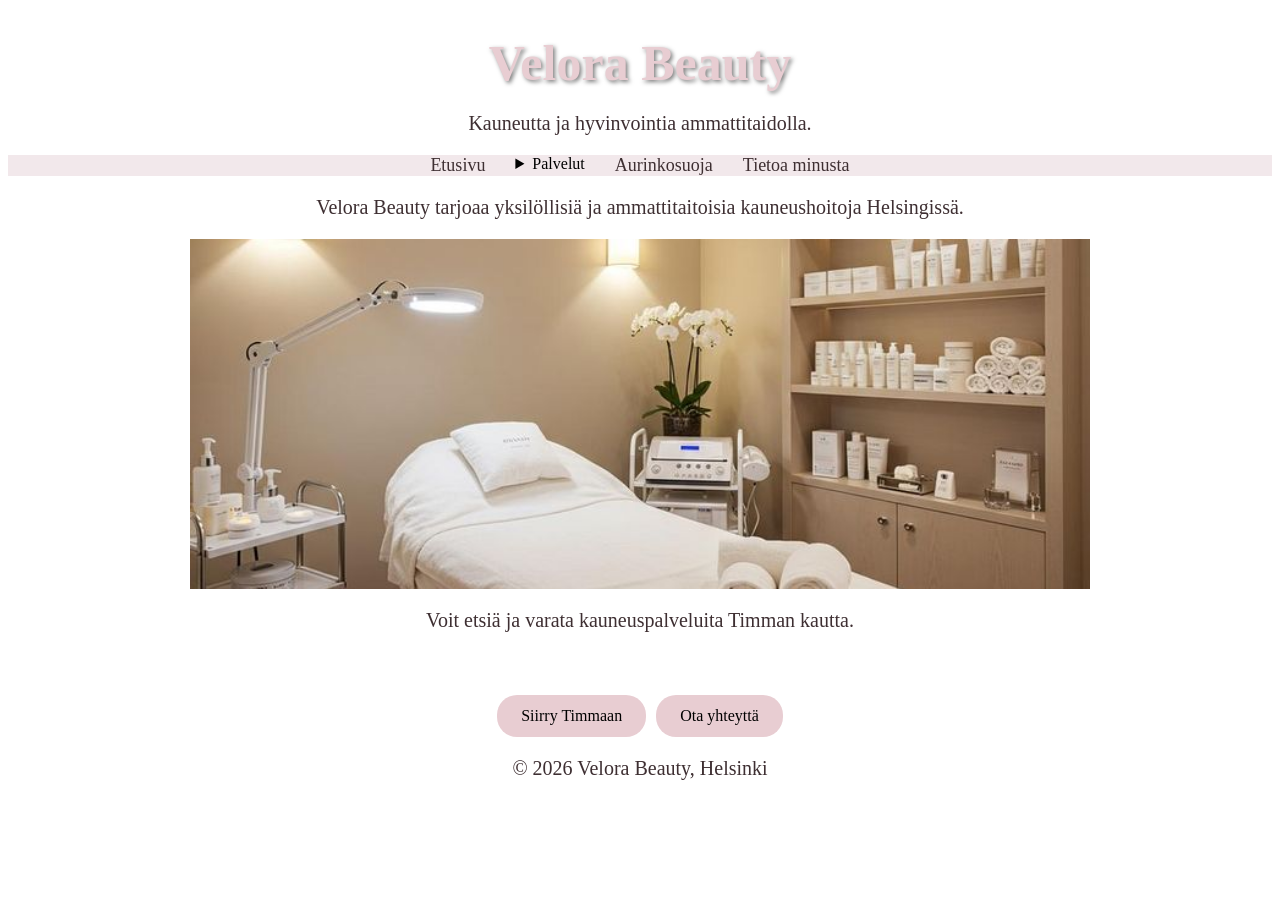
==== index.html @ 3042ae6d "Add files via upload" ====
<!DOCTYPE html>
<html lang="fi">
<head>
    <meta charset="UTF-8">
    <meta name="viewport" content="width=device-width, initial-scale=1.0">
    <link rel="stylesheet" href="style.css">
    <title>Velora Beauty</title>
</head>
<body>
<header>
    <h1>Velora Beauty</h1>
    <p>Kauneutta ja hyvinvointia ammattitaidolla.</p>
</header>
<nav>
    <a href="index.html">Etusivu</a>
    <details class="dropdown"><summary>Palvelut</summary>
        <ul>
 <li><label><input type="checkbox"> Kasvohoidot</label></li>
    <li><label><input type="checkbox"> Biorevitalisaatio</label></li>
    <li><label><input type="checkbox"> Botuliinihoidot</label></li>
    <li><label><input type="checkbox"> Huulten muotoilu</label></li>
    <li><label><input type="checkbox"> HIFU-hoidot</label></li>
        </ul>
        <button id="cart-button">Lisää ostoskoriin</button>
        </details> 
        <a href="spf.html">Aurinkosuoja</a> 
    <a href="about.html">Tietoa minusta</a>
</nav>
<main>
    <section>
        <p>Velora Beauty tarjoaa yksilöllisiä ja ammattitaitoisia kauneushoitoja Helsingissä.</p>
        <img src="images/velora-beauty.jpg" alt="Velora Beauty -kauneushoitolan kuva" width="600">
        
    </section>
    <section>
    <p>Voit etsiä ja varata kauneuspalveluita Timman kautta.</p>
    <div class="buttons-container">
        <a class="booking-button" href="https://www.timma.fi/" target="_blank">Siirry Timmaan</a>
        <a class="contact-button" href="https://mail.google.com/mail/?view=cm&fs=1&to=hannak16011991@gmail.com" target="_blank">Ota yhteyttä</a>
    </div>
</section>
</main>
<footer>
    <p>© 2026 Velora Beauty, Helsinki</p>
</footer>
<script src="main.js"></script>
</body>
</html>
---- style.css ----
.booking-button {
    background-color: rgb(232, 205, 210);
    border-radius: 20px;
    font-family: georgia;
    color: black;
    display: inline-block;
    padding: 12px 24px;
    text-decoration: none;

}
.contact-button {
    background-color: rgb(232, 205, 210);
    border-radius: 20px;
    font-family: georgia;
    color: black;
    display: inline-block;
    padding: 12px 24px;
    text-decoration: none;
}
.booking-button:hover, .contact-button:hover {
    background-color: rgb(62, 47, 50);
    color: white;
}
img {
    display: block;
    margin: 10px  auto;
    width: 80%;
    max-width: 900px;
    height: 350px;
    object-fit: cover;
}
h1{font-family: georgia;
    text-align: center;
    color: rgb(232, 205, 210);
font-size: 50px;
text-shadow: 2px 2px 4px rgba(0, 0, 0, 0.5);
margin-bottom: 5px;
}
p{
    font-family: georgia;
    text-align: center;
    color: rgb(62, 47, 50);
    font-size: 20px;
}
nav a{
    font-family: georgia;
    text-decoration: none;
    color: rgb(62, 47, 50);
    font-size: 18px;
    
}
#cart-button {
    border-radius: 20px;
}
nav{
    display:flex;
    justify-content: center;
    gap: 30px;
    margin-bottom: 20px;
    background-color: rgb(242, 232, 235 );
}
.buttons-container{
    display: flex;
    justify-content: center;
    gap: 10px;
    margin-top: 5%;
}
@media (max-width: 600px){ 
    .buttons-container {
        flex-direction: column;
        align-items: center;
    }
    img{
        width: 100%;
        height: auto;}
    h1{font-size: 36px;
    }
    }   
    .products {
    display: grid;
    grid-template-columns: repeat(2, 1fr);
    gap: 20px;
    max-width: 1200px;
    margin: 30px auto;
    padding: 20px;
}

.product-card {
    background-color: white;
    border: 2px solid rgb(232, 205, 210);
    border-radius: 20px;
    padding: 20px;
    text-align: center;
}

.product-card img {
    width: 100%;
    height: 300px;
    object-fit: contain;
}

.price {
    font-size: 22px;
    font-weight: bold;
}

.add-to-cart {
    background-color: rgb(232, 205, 210);
    border: none;
    border-radius: 20px;
    padding: 12px 24px;
    font-family: Georgia;
    cursor: pointer;
    transition: 0.3s;
}
#uv-button {
    display: block;
    margin: 20px auto;
    background-color: rgb(232, 205, 210);
    border: none;
    border-radius: 20px;
    padding: 12px 24px;
    font-family: Georgia;
    font-size: 18px;
    cursor: pointer;
}
.add-to-cart:hover {transform: scale(1.1);}
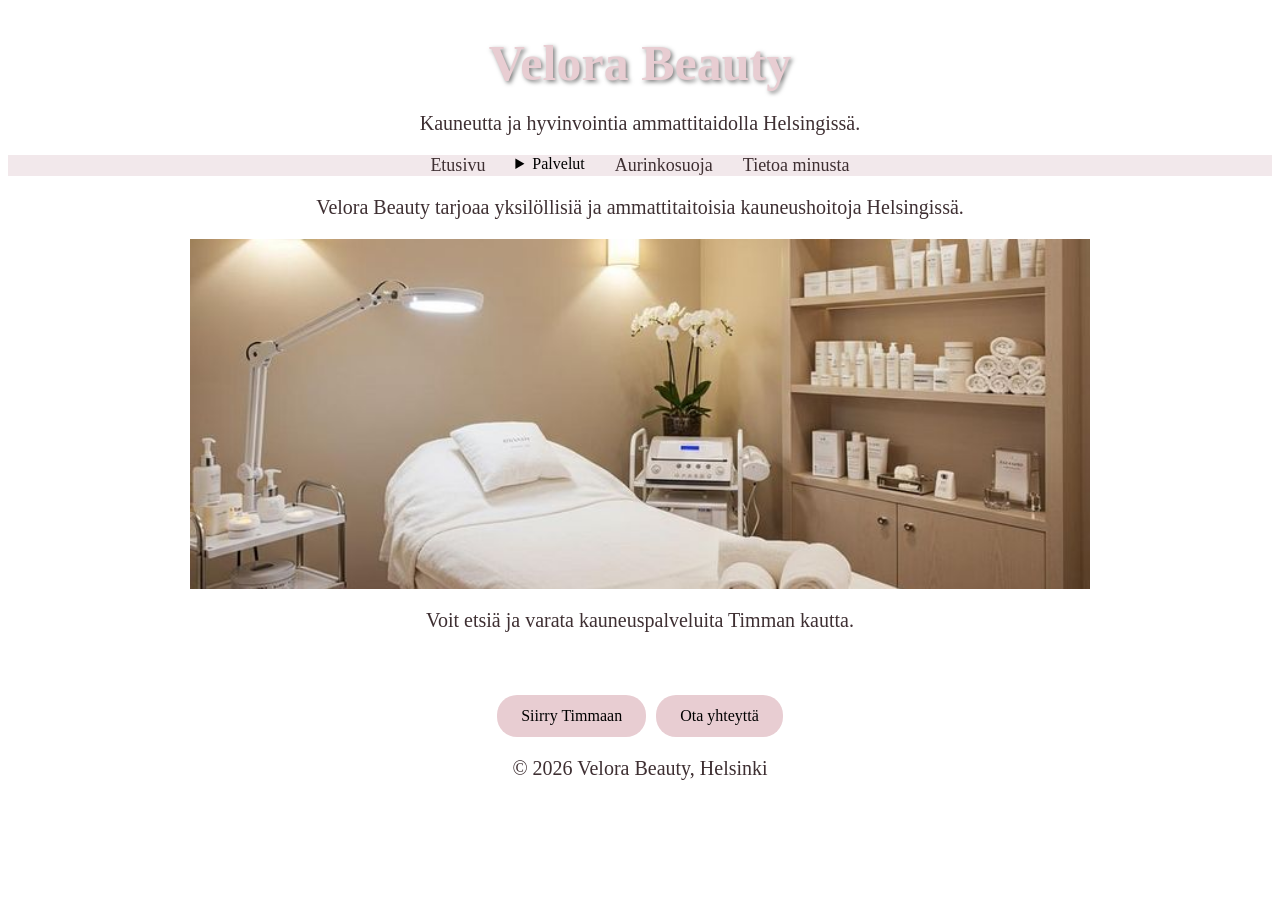
==== commit 856f817a: "Enhance content and details in index.html Updated the description of Velora Beauty and added locatio" ====
--- a/index.html
+++ b/index.html
@@ -9,7 +9,7 @@
 <body>
 <header>
     <h1>Velora Beauty</h1>
-    <p>Kauneutta ja hyvinvointia ammattitaidolla.</p>
+ <p>Kauneutta ja hyvinvointia ammattitaidolla Helsingissä.</p>
 </header>
 <nav>
     <a href="index.html">Etusivu</a>
